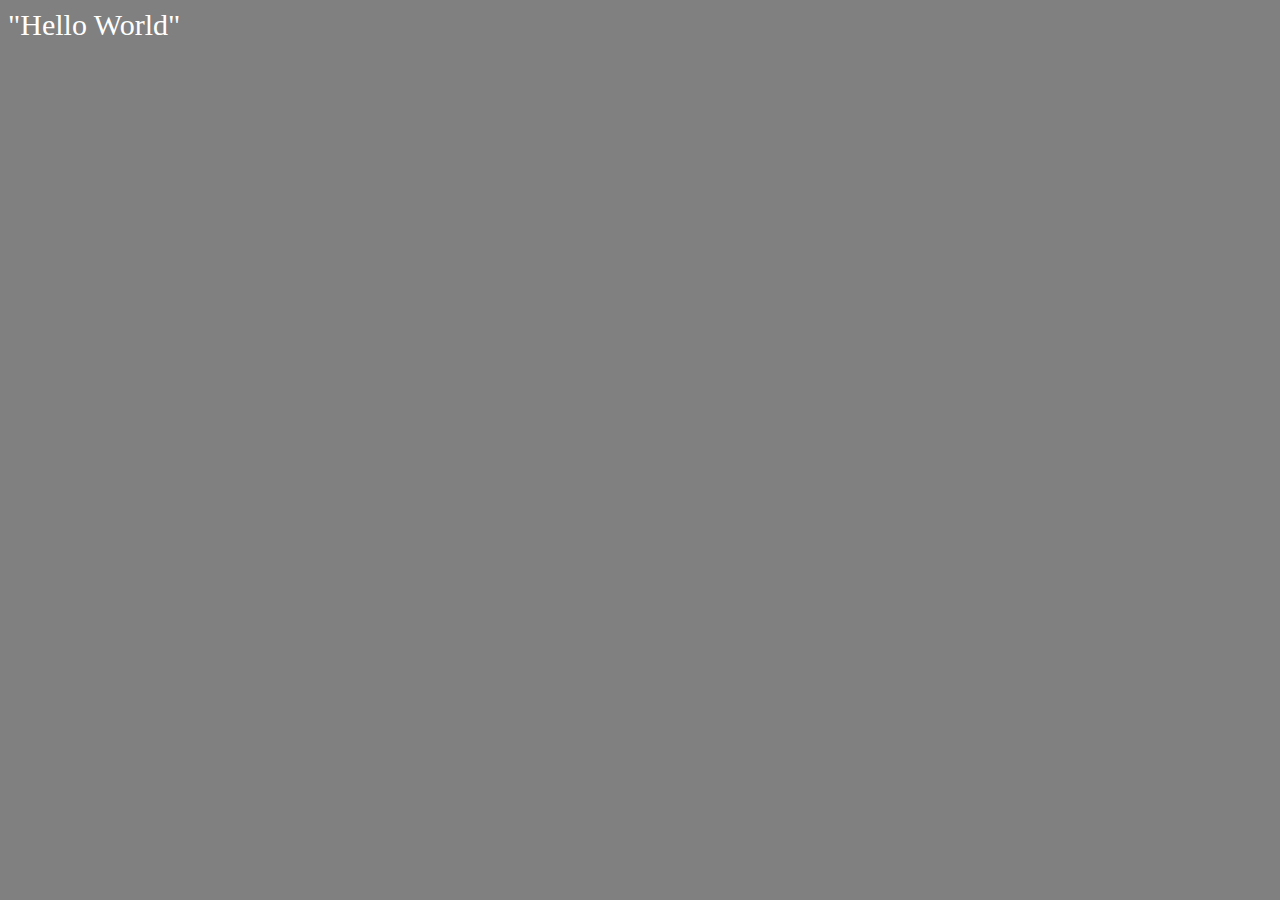
==== javascript/index.html @ 65731733 "ex function" ====
<!DOCTYPE html>
<html lang="en">
  <head>
    <meta charset="UTF-8" />
    <meta name="viewport" content="width=device-width, initial-scale=1.0" />
    <title>Document</title>
    <link rel="stylesheet" href="style.css" />
  </head>
  <body>
    "Hello World"
    <script type="text/javascript" src="index.js"></script>
  </body>
</html>
---- javascript/style.css ----
body {
  background-color: gray;
  font-size: 30px;
  color: white;
}
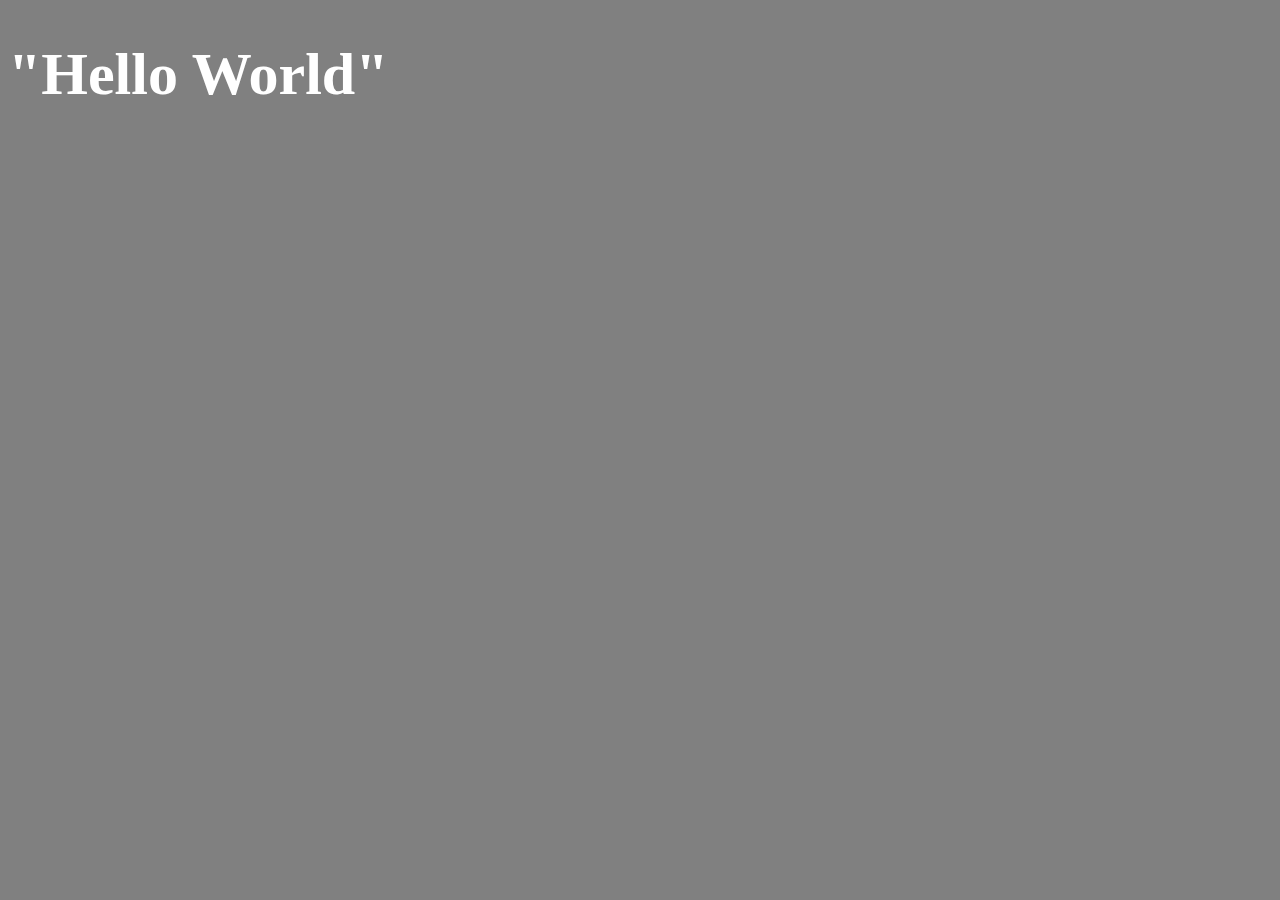
==== commit db6d78d4: "event" ====
--- a/javascript/index.html
+++ b/javascript/index.html
@@ -7,7 +7,8 @@
     <link rel="stylesheet" href="style.css" />
   </head>
   <body>
-    "Hello World"
+    <h1 id="title">"Hello World"</h1>
+
     <script type="text/javascript" src="index.js"></script>
   </body>
 </html>
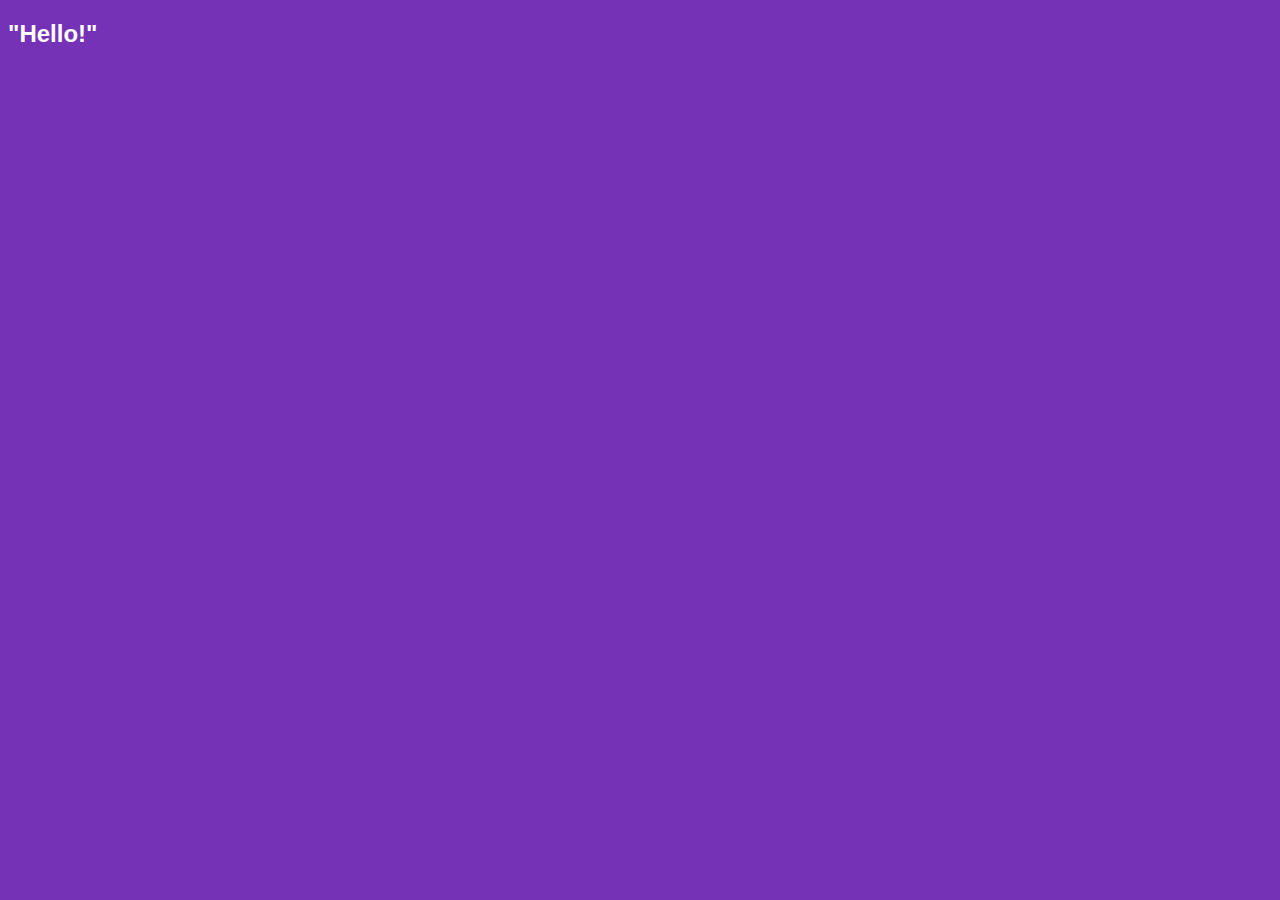
==== commit bbd0933a: "if / else" ====
--- a/javascript/index.html
+++ b/javascript/index.html
@@ -7,8 +7,7 @@
     <link rel="stylesheet" href="style.css" />
   </head>
   <body>
-    <h1 id="title">"Hello World"</h1>
-
+    <h2 id="title">"Hello!"</h2>
     <script type="text/javascript" src="index.js"></script>
   </body>
 </html>
--- a/javascript/style.css
+++ b/javascript/style.css
@@ -1,5 +1,30 @@
+/*
+
 body {
-  background-color: gray;
-  font-size: 30px;
+  background-color: #ecf0f1;
+}
+
+h1 {
+  color: #34495e;
+  transition: color 0.5s ease-in-out;
+}
+
+.clicked {
+  color: #7f8c8d;
+}
+
+*/
+
+body {
+  font-family: sans-serif;
   color: white;
+  background-color: rgb(118, 50, 182);
 }
+
+.over {
+  background-color: rgba(224, 153, 20, 0.931);
+}
+
+.down {
+  background-color: rgb(62, 133, 214);
+}
